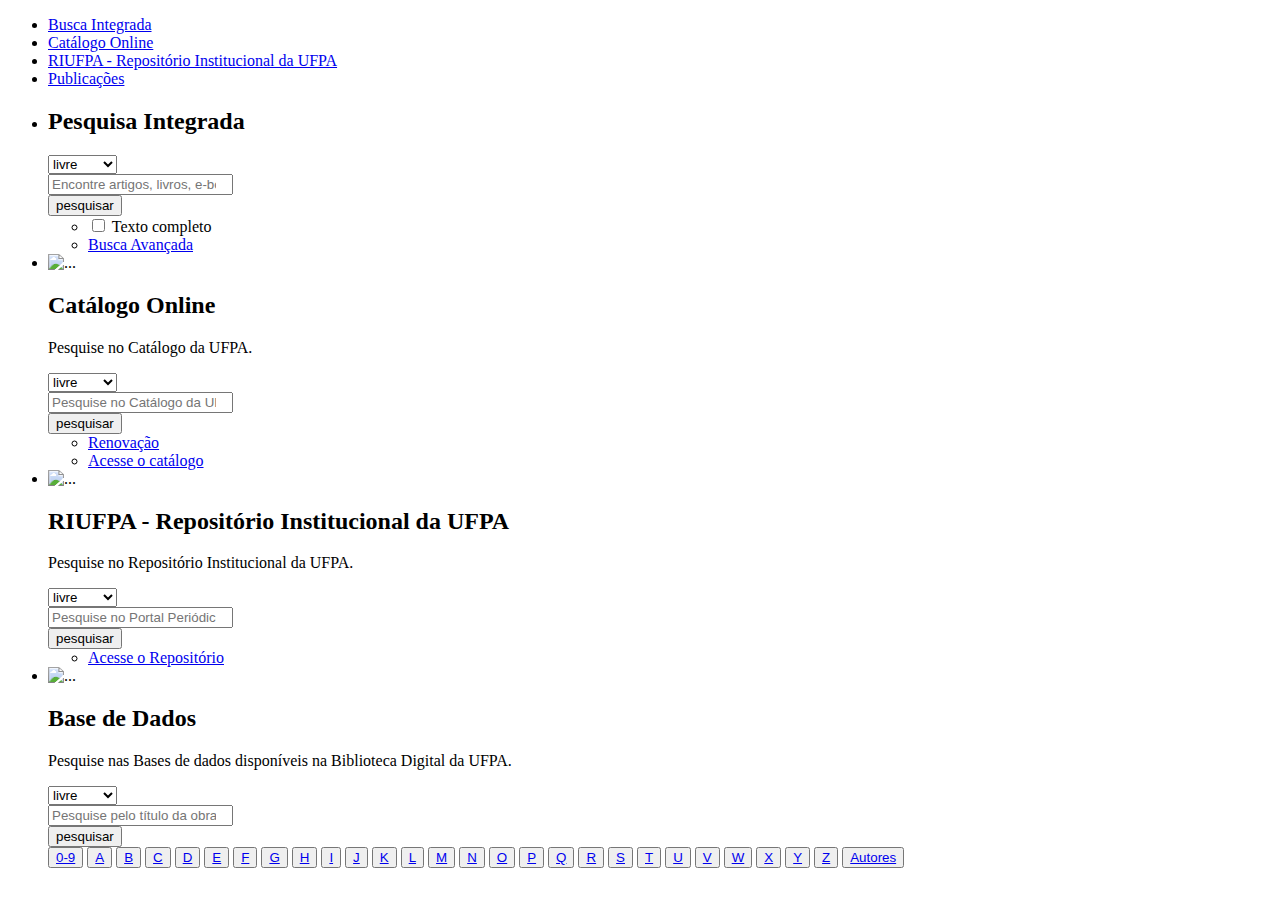
==== searchbox-ufpa.html @ 63719aa5 "Inicial commit" ====
<!DOCTYPE html>
<html lang="pt_BR">
  <head>
    <meta charset="UTF-8" />
    <meta name="viewport" content="width=device-width, initial-scale=1.0" />
    <meta http-equiv="X-UA-Compatible" content="ie=edge" />
    <title>UFPA | 2019-06-24</title>
    <style></style>
  </head>

  <body>
    <!--EBSCO CSS STARTS HERE-->
    <link
      rel="stylesheet"
      href="//widgets.ebscohost.com/prod/customerspecific/s6962168/css/bootstrap.min.css"
      type="text/css"
    />

    <link rel="stylesheet" href="/css/style-3.css" type="text/css" />

    <!--
===============================================================================================================
START: DESKTOP SEARCH BOX   
===============================================================================================================
-->

    <!--EBSCO CSS ENDS HERE-->

    <div>
      <div class="busca-integrada">
        <div class="busca-integrada-content">
          <ul class="nav nav-pills">
            <li class="pills-item">
              <a data-toggle="pill" href="#item1">
                <span>Busca Integrada</span>
              </a>
            </li>
            <li class="pills-item">
              <a data-toggle="pill" href="#item2">
                <span>Catálogo Online</span>
              </a>
            </li>
            <li class="pills-item">
              <a data-toggle="pill" href="#item3">
                <span>RIUFPA - Repositório Institucional da UFPA</span>
              </a>
            </li>
            <li class="pills-item">
              <a data-toggle="pill" href="#item4">
                <span>Publicações</span>
              </a>
            </li>
          </ul>

          <ul class="tab-content">
            <!--TAB 1 BUSCA INTEGRADA  STARTS HERE-->

            <li id="item1" class="tab-pane fade in active">
              <div class="form-group">
                <h2 class="form-control">
                  Pesquisa Integrada
                </h2>
              </div>

              <div class="form-group">
                <form
                  id="searchformedsidDesktop"
                  action="http://search.ebscohost.com/login.aspx"
                  method="get"
                  target="_blank"
                  onsubmit="ebscoPreProcess(this);"
                >
                  <div class="select">
                    <select
                      name="search_prefix"
                      class="botao-padrao"
                      data-redirect="1"
                      onchange="#"
                      size="1"
                    >
                      <option data-alias="livre" selected="selected" value=""
                        >livre</option
                      >
                      <option data-alias="assunto" value="SU ">assunto</option>
                      <option data-alias="titulo" value="TI ">título</option>
                      <option data-alias="autor" value="AU ">autor</option>
                    </select>
                  </div>

                  <input name="direct" value="true" type="hidden" />
                  <input name="authtype" value="ip,guest" type="hidden" />

                  <input name="scope" value="site" type="hidden" />
                  <input name="site" value="eds-live" type="hidden" />
                  <input name="custid" value="s6649483" type="hidden" />
                  <input name="groupid" value="main" type="hidden" />
                  <input name="profile" value="eds" type="hidden" />
                  <input name="cli0" value="FT" type="hidden" />
                  <input name="clv0" value="N" type="hidden" />
                  <input name="cli1" value="RV" type="hidden" />
                  <input name="clv1" value="N" type="hidden" />
                  <input name="cli2" value="FC" type="hidden" />
                  <input name="clv2" value="N" type="hidden" />
                  <input name="bquery" value="" type="hidden" />

                  <div class="form-group">
                    <input
                      id="searchboxedsidDesktop"
                      class="form-control"
                      title="Realizar a busca"
                      name="uquery"
                      type="search"
                      placeholder="Encontre artigos, livros, e-books, teses etc."
                      aria-labelledby="field-search"
                      aria-label="Realizar a busca"
                      autocomplete="off"
                      onkeyup="autocomp_eds(event)"
                    />
                  </div>
                  <div class="form-group">
                    <button
                      class="col-xs-12 col-sm-4 col-lg-2 botao-padrao-catalogo form-control"
                      type="submit"
                      aria-label="Realizar a busca"
                    >
                      pesquisar
                    </button>
                  </div>

                  <div id="edsSearchWrapperDesktop" class="content-1"></div>

                  <div class="rodape-content">
                    <ul class="checkboxes-options">
                      <li>
                        <input
                          id="box1_desktop_pesquisa_integrada"
                          type="checkbox"
                          value="texto-completo"
                          name="fulltext_checkbox"
                          onclick="limittoFullText(this.form)"
                        />
                        <label for="box1_desktop_pesquisa_integrada"
                          >Texto completo</label
                        >
                      </li>

                      <li>
                        <i class="fa fa-search-plus" aria-hidden="true"></i>
                        <a
                          class="info-botao-footer-journals"
                          title="Busca Avançada"
                          href="http://search.ebscohost.com/login.aspx?authtype=ip,guest&custid=s6649483&groupid=main&profile=eds&direct=true&setup=1"
                          target="_blank"
                          >Busca Avançada</a
                        >
                      </li>
                    </ul>
                  </div>
                </form>
              </div>
            </li>
            <!--TAB 1 BUSCA INTEGRADA ENDS HERE-->

            <!--TAB 2 CATÁLOGO ONLINE STARTS HERE-->
            <li id="item2" class="col-xs-12 tab-pane fade">
              <div class="col-sm-2 form-group">
                <picture>
                  <source srcset="" type="image/svg+xml" />
                  <img
                    src="//gss.ebscohost.com/kanthony/ufpa/img/Logotipo-Novo.png"
                    class="img-fluid img-thumbnail"
                    alt="..."
                  />
                </picture>
              </div>
              <div class="col-sm-8 form-group">
                <h2 class="col-sm-8 form-control titulo">
                  Catálogo Online
                </h2>
                <p class="col-sm-8 form-control desc">
                  Pesquise no Catálogo da UFPA.
                </p>
              </div>

              <div class="col-lg-12 form-group">
                <form
                  id="searchboxidcatalog"
                  class="container-fluid"
                  action="http://search.ebscohost.com/login.aspx"
                  method="get"
                  target="_blank"
                  onsubmit="ebscoPreProcess(this);"
                >
                  <div class="select">
                    <select
                      name="search_prefix"
                      class="botao-padrao"
                      data-redirect="1"
                      onchange="#"
                      size="1"
                    >
                      <option data-alias="livre" selected="selected" value=""
                        >livre</option
                      >
                      <option data-alias="assunto" value="SU ">assunto</option>
                      <option data-alias="titulo" value="TI ">título</option>
                      <option data-alias="autor" value="AU ">autor</option>
                    </select>

                    <input name="direct" value="true" type="hidden" />
                    <input name="authtype" value="ip,guest" type="hidden" />

                    <input name="scope" value="site" type="hidden" />
                    <input name="site" value="eds-live" type="hidden" />
                    <input name="custid" value="s6649483" type="hidden" />
                    <input name="groupid" value="main" type="hidden" />
                    <input name="profile" value="eds" type="hidden" />
                    <input name="cli0" value="FT" type="hidden" />
                    <input name="clv0" value="N" type="hidden" />
                    <input name="cli1" value="RV" type="hidden" />
                    <input name="clv1" value="N" type="hidden" />
                    <input name="cli2" value="FC" type="hidden" />
                    <input name="clv2" value="Y" type="hidden" />
                    <input name="bquery" value="" type="hidden" />
                  </div>
                  <div class="col-sm-8 form-group">
                    <input
                      id="searchboxcatalogid"
                      class="form-control buscador"
                      title="Realizar a busca"
                      name="uquery"
                      type="search"
                      placeholder="Pesquise no Catálogo da UFPA"
                      aria-labelledby="field-search"
                      aria-label="Realizar a busca"
                      autocomplete="off"
                      onkeyup="autocomp_catalog(event)"
                    />
                  </div>
                  <div class="botao-inicial col-sm-2 form-group">
                    <button
                      class="col-xs-12 col-sm-4 col-lg-2 botao-padrao-catalogo form-control"
                      type="submit"
                      aria-label="Realizar a busca"
                    >
                      pesquisar<span class="fa fa-search-right"></span>
                      <i class="fa fa-search" aria-hidden="true"></i>
                    </button>
                  </div>
                  <div id="catalogSearchWrapper" class="content-3"></div>

                  <div class="rodape-content">
                    <ul class="checkboxes-options">
                      <li>
                        <span
                          class="fa fa-calendar-check-o info-botao-footer"
                        ></span>
                        <a
                          class="info-botao-footer"
                          title="Ir para Renovação"
                          href="http://bibcentral.ufpa.br/pergamum/biblioteca_s/php/login_usu.php?flag=index.php"
                          target="_blank"
                        >
                          Renovação
                        </a>
                      </li>

                      <li>
                        <span class="fa fa-search-plus"></span>
                        <a
                          class="info-botao-footer-catalog"
                          title="Acesso o catálogo"
                          href="http://bibcentral.ufpa.br/pergamum/biblioteca/index.php"
                          target="_blank"
                          >Acesse o catálogo</a
                        >
                      </li>
                    </ul>
                  </div>
                </form>
              </div>
            </li>
            <!--TAB 2 CATÁLOGO ONLINE ENDS HERE-->

            <!--TAB 3 PORTAL DE PERIÓDICOS STARTS HERE-->
            <li id="item3" class="col-xs-12 tab-pane fade">
              <div class="col-sm-2 form-group">
                <picture>
                  <source srcset="" type="image/svg+xml" />
                  <img
                    src="//gss.ebscohost.com/kanthony/ufpa/img/Logotipo-Novo.png"
                    class="img-fluid img-thumbnail"
                    alt="..."
                  />
                </picture>
              </div>
              <div class="col-sm-8 form-group">
                <h2 class="col-sm-8 form-control titulo">
                  RIUFPA - Repositório Institucional da UFPA
                </h2>
                <p class="col-sm-8 form-control desc">
                  Pesquise no Repositório Institucional da UFPA.
                </p>
              </div>

              <div class="col-lg-12 form-group">
                <form
                  id="searchboxidrepository"
                  class="container-fluid"
                  action="http://search.ebscohost.com/login.aspx"
                  method="get"
                  target="_blank"
                  onsubmit="ebscoPreProcess(this);"
                >
                  <!--limittoCatalog(this,'pubsource-type');-->

                  <div class="select">
                    <select
                      name="search_prefix"
                      class="botao-padrao"
                      data-redirect="1"
                      onchange="#"
                      size="1"
                    >
                      <option data-alias="livre" selected="selected" value=""
                        >livre</option
                      >
                      <option data-alias="assunto" value="SU ">assunto</option>
                      <option data-alias="titulo" value="TI ">título</option>
                      <option data-alias="autor" value="AU ">autor</option>
                    </select>
                  </div>
                  <input name="direct" value="true" type="hidden" />
                  <input name="authtype" value="ip,guest" type="hidden" />

                  <input name="scope" value="site" type="hidden" />
                  <input name="site" value="eds-live" type="hidden" />
                  <input name="custid" value="s6649483" type="hidden" />
                  <input name="groupid" value="main" type="hidden" />
                  <input name="profile" value="eds" type="hidden" />
                  <input name="cli0" value="FT" type="hidden" />
                  <input name="clv0" value="N" type="hidden" />
                  <input name="cli1" value="RV" type="hidden" />
                  <input name="clv1" value="N" type="hidden" />
                  <input name="cli2" value="FC" type="hidden" />
                  <input name="clv2" value="N" type="hidden" />
                  <input name="cli3" value="FC1" type="hidden" />
                  <input name="clv3" value="Y" type="hidden" />
                  <input name="bquery" value="" type="hidden" />

                  <div class="col-sm-8 form-group">
                    <input
                      id="searchboxrepositoryid"
                      class="form-control buscador"
                      title="Realizar a busca"
                      name="uquery"
                      type="search"
                      placeholder="Pesquise no Portal Periódicos UFPA"
                      aria-labelledby="field-search"
                      aria-label="Realizar a busca"
                      autocomplete="off"
                      onkeyup="autocomp_repository(event)"
                    />
                  </div>
                  <div class="botao-inicial col-sm-2 form-group">
                    <button
                      class="col-xs-12 col-sm-4 col-lg-2 botao-padrao-catalogo form-control"
                      type="submit"
                      aria-label="Realizar a busca"
                    >
                      pesquisar<span class="fa fa-search-right"></span>
                      <i class="fa fa-search" aria-hidden="true"></i>
                    </button>
                  </div>
                  <div id="repositorySearchWrapper" class="content-4"></div>

                  <div class="rodape-content">
                    <ul class="checkboxes-options">
                      <li>
                        <i class="fa fa-search-plus" aria-hidden="true"></i>
                        <a
                          class="info-botao-footer-catalog"
                          title="Acesse o Repositório"
                          href="http://repositorio.ufpa.br/jspui/"
                          target="_blank"
                          >Acesse o Repositório</a
                        >
                      </li>
                    </ul>
                  </div>
                </form>
              </div>
            </li>
            <!--TAB 3 PORTAL DE PERIÓDICOS ENDS HERE-->

            <!--TAB 4 BASES DE DADOS STARTS HERE-->
            <li id="item4" class="col-xs-12 tab-pane fade">
              <div class="col-sm-2 form-group">
                <picture>
                  <source srcset="" type="image/svg+xml" />
                  <img
                    src="//gss.ebscohost.com/kanthony/ufpa/img/Logotipo-Novo.png"
                    class="img-fluid img-thumbnail"
                    alt="..."
                  />
                </picture>
              </div>
              <div class="col-sm-8 form-group">
                <h2 class="col-sm-8 form-control titulo">
                  Base de Dados
                </h2>
                <p class="col-sm-8 form-control desc">
                  Pesquise nas Bases de dados disponíveis na Biblioteca Digital
                  da UFPA.
                </p>
              </div>

              <div class="col-lg-12 form-group">
                <form
                  id="searchformholdingsid"
                  class="container-fluid"
                  action="http://search.ebscohost.com/login.aspx"
                  method="get"
                  target="_blank"
                  onsubmit="ebscoPreProcess(this);"
                >
                  <div class="select">
                    <select
                      id="select1_desktop_pesquisa_integrada"
                      name="search_prefix"
                      class="botao-padrao"
                      data-redirect="1"
                      onchange="#"
                      size="1"
                    >
                      <option data-alias="livre" selected="selected" value=""
                        >livre</option
                      >
                      <option data-alias="assunto" value="SU ">assunto</option>
                      <option data-alias="titulo" value="TI ">título</option>
                      <option data-alias="autor" value="AU ">autor</option>
                    </select>

                    <input name="direct" value="true" type="hidden" />
                    <input name="authtype" value="ip,guest" type="hidden" />

                    <input name="scope" value="site" type="hidden" />
                    <input name="site" value="eds-live" type="hidden" />
                    <input name="custid" value="s6649483" type="hidden" />
                    <input name="groupid" value="main" type="hidden" />
                    <input name="profile" value="eds" type="hidden" />
                    <input name="cli0" value="FT" type="hidden" />
                    <input name="clv0" value="N" type="hidden" />
                    <input name="cli1" value="RV" type="hidden" />
                    <input name="clv1" value="N" type="hidden" />
                    <input name="cli2" value="FC" type="hidden" />
                    <input name="clv2" value="N" type="hidden" />
                    <!-- Leads publication finder starts here-->
                    <input name="db" value="edspub" type="hidden" />
                    <input name="type" value="44" type="hidden" />
                    <!-- Leads publication finder starts here-->

                    <input name="bquery" value="" type="hidden" />
                  </div>
                  <div class="col-sm-8 form-group">
                    <input
                      id="searchboxholdingsid"
                      class="form-control buscador"
                      title="Realizar a busca"
                      name="uquery"
                      type="search"
                      placeholder="Pesquise pelo título da obra"
                      aria-labelledby="field-search"
                      aria-label="Realizar a busca"
                      autocomplete="off"
                      onkeyup="autocomp(event)"
                    />
                  </div>

                  <div class="botao-inicial col-sm-2 form-group">
                    <button
                      class="col-xs-12 col-sm-4 col-lg-2 botao-padrao-catalogo form-control"
                      type="submit"
                      aria-label="Realizar a busca"
                    >
                      pesquisar<span class="fa fa-search-right"></span>
                      <i class="fa fa-search" aria-hidden="true"></i>
                    </button>
                  </div>
                  <div id="holdingsSearchWrapper" class="content-2"></div>
                </form>
                <!--AtoZ STARTS HERE-->
                <div class="btn-group" role="group">
                  <button type="button" class="btn btn-default">
                    <a
                      class="color-atoz"
                      href="http://search.ebscohost.com/login.aspx?direct=true&site=eds-live&scope=site&type=44&db=edspub&custid=s6649483&groupid=main&profile=eds&mode=and&authtype=ip,guest&bquery=JN+0*+OR+JN+1*+OR+JN+2*+OR+JN+3*+OR+JN+4*+OR+JN+5*+OR+JN+6*+OR+JN+7*+OR+JN+8*+OR+JN+9**"
                      target="_blank"
                      >0-9</a
                    >
                  </button>

                  <button type="button" class="btn btn-default">
                    <a
                      class="color-atoz"
                      href="http://search.ebscohost.com/login.aspx?direct=true&site=eds-live&scope=site&type=44&db=edspub&custid=s6649483&groupid=main&profile=eds&mode=and&authtype=ip,guest&bquery=JN+A*"
                      target="_blank"
                      >A</a
                    >
                  </button>

                  <button type="button" class="btn btn-default">
                    <a
                      class="color-atoz"
                      href="http://search.ebscohost.com/login.aspx?direct=true&site=eds-live&scope=site&type=44&db=edspub&custid=s6649483&groupid=main&profile=eds&mode=and&authtype=ip,guest&bquery=JN+B*"
                      target="_blank"
                      >B</a
                    >
                  </button>
                  <button type="button" class="btn btn-default">
                    <a
                      class="color-atoz"
                      href="http://search.ebscohost.com/login.aspx?direct=true&site=eds-live&scope=site&type=44&db=edspub&custid=s6649483&groupid=main&profile=eds&mode=and&authtype=ip,guest&bquery=JN+C*"
                      target="_blank"
                      >C</a
                    >
                  </button>
                  <button type="button" class="btn btn-default">
                    <a
                      class="color-atoz"
                      href="http://search.ebscohost.com/login.aspx?direct=true&site=eds-live&scope=site&type=44&db=edspub&custid=s6649483&groupid=main&profile=eds&mode=and&authtype=ip,guest&bquery=JN+D*"
                      target="_blank"
                      >D</a
                    >
                  </button>
                  <button type="button" class="btn btn-default">
                    <a
                      class="color-atoz"
                      href="http://search.ebscohost.com/login.aspx?direct=true&site=eds-live&scope=site&type=44&db=edspub&custid=s6649483&groupid=main&profile=eds&mode=and&authtype=ip,guest&bquery=JN+E*"
                      target="_blank"
                      >E</a
                    >
                  </button>
                  <button type="button" class="btn btn-default">
                    <a
                      class="color-atoz"
                      href="http://search.ebscohost.com/login.aspx?direct=true&site=eds-live&scope=site&type=44&db=edspub&custid=s6649483&groupid=main&profile=eds&mode=and&authtype=ip,guest&bquery=JN+F*"
                      target="_blank"
                      >F</a
                    >
                  </button>
                  <button type="button" class="btn btn-default">
                    <a
                      class="color-atoz"
                      href="http://search.ebscohost.com/login.aspx?direct=true&site=eds-live&scope=site&type=44&db=edspub&custid=s6649483&groupid=main&profile=eds&mode=and&authtype=ip,guest&bquery=JN+G*"
                      target="_blank"
                      >G</a
                    >
                  </button>
                  <button type="button" class="btn btn-default">
                    <a
                      class="color-atoz"
                      href="http://search.ebscohost.com/login.aspx?direct=true&site=eds-live&scope=site&type=44&db=edspub&custid=s6649483&groupid=main&profile=eds&mode=and&authtype=ip,guest&bquery=JN+H*"
                      target="_blank"
                      >H</a
                    >
                  </button>
                  <button type="button" class="btn btn-default">
                    <a
                      class="color-atoz"
                      href="http://search.ebscohost.com/login.aspx?direct=true&site=eds-live&scope=site&type=44&db=edspub&custid=s6649483&groupid=main&profile=eds&mode=and&authtype=ip,guest&bquery=JN+I*"
                      target="_blank"
                      >I</a
                    >
                  </button>
                  <button type="button" class="btn btn-default">
                    <a
                      class="color-atoz"
                      href="http://search.ebscohost.com/login.aspx?direct=true&site=eds-live&scope=site&type=44&db=edspub&custid=s6649483&groupid=main&profile=eds&mode=and&authtype=ip,guest&bquery=JN+J*"
                      target="_blank"
                      >J</a
                    >
                  </button>
                  <button type="button" class="btn btn-default">
                    <a
                      class="color-atoz"
                      href="http://search.ebscohost.com/login.aspx?direct=true&site=eds-live&scope=site&type=44&db=edspub&custid=s6649483&groupid=main&profile=eds&mode=and&authtype=ip,guest&bquery=JN+K*"
                      target="_blank"
                      >K</a
                    >
                  </button>
                  <button type="button" class="btn btn-default">
                    <a
                      class="color-atoz"
                      href="http://search.ebscohost.com/login.aspx?direct=true&site=eds-live&scope=site&type=44&db=edspub&custid=s6649483&groupid=main&profile=eds&mode=and&authtype=ip,guest&bquery=JN+L*"
                      target="_blank"
                      >L</a
                    >
                  </button>
                  <button type="button" class="btn btn-default">
                    <a
                      class="color-atoz"
                      href="http://search.ebscohost.com/login.aspx?direct=true&site=eds-live&scope=site&type=44&db=edspub&custid=s6649483&groupid=main&profile=eds&mode=and&authtype=ip,guest&bquery=JN+M*"
                      target="_blank"
                      >M</a
                    >
                  </button>
                  <button type="button" class="btn btn-default">
                    <a
                      class="color-atoz"
                      href="http://search.ebscohost.com/login.aspx?direct=true&site=eds-live&scope=site&type=44&db=edspub&custid=s6649483&groupid=main&profile=eds&mode=and&authtype=ip,guest&bquery=JN+N*"
                      target="_blank"
                      >N</a
                    >
                  </button>
                  <button type="button" class="btn btn-default">
                    <a
                      class="color-atoz"
                      href="http://search.ebscohost.com/login.aspx?direct=true&site=eds-live&scope=site&type=44&db=edspub&custid=s6649483&groupid=main&profile=eds&mode=and&authtype=ip,guest&bquery=JN+O*"
                      target="_blank"
                      >O</a
                    >
                  </button>
                  <button type="button" class="btn btn-default">
                    <a
                      class="color-atoz"
                      href="http://search.ebscohost.com/login.aspx?direct=true&site=eds-live&scope=site&type=44&db=edspub&custid=s6649483&groupid=main&profile=eds&mode=and&authtype=ip,guest&bquery=JN+P*"
                      target="_blank"
                      >P</a
                    >
                  </button>
                  <button type="button" class="btn btn-default">
                    <a
                      class="color-atoz"
                      href="http://search.ebscohost.com/login.aspx?direct=true&site=eds-live&scope=site&type=44&db=edspub&custid=s6649483&groupid=main&profile=eds&mode=and&authtype=ip,guest&bquery=JN+Q*"
                      target="_blank"
                      >Q</a
                    >
                  </button>
                  <button type="button" class="btn btn-default">
                    <a
                      class="color-atoz"
                      href="http://search.ebscohost.com/login.aspx?direct=true&site=eds-live&scope=site&type=44&db=edspub&custid=s6649483&groupid=main&profile=eds&mode=and&authtype=ip,guest&bquery=JN+R*"
                      target="_blank"
                      >R</a
                    >
                  </button>
                  <button type="button" class="btn btn-default">
                    <a
                      class="color-atoz"
                      href="http://search.ebscohost.com/login.aspx?direct=true&site=eds-live&scope=site&type=44&db=edspub&custid=s6649483&groupid=main&profile=eds&mode=and&authtype=ip,guest&bquery=JN+S*"
                      target="_blank"
                      >S</a
                    >
                  </button>
                  <button type="button" class="btn btn-default">
                    <a
                      class="color-atoz"
                      href="http://search.ebscohost.com/login.aspx?direct=true&site=eds-live&scope=site&type=44&db=edspub&custid=s6649483&groupid=main&profile=eds&mode=and&authtype=ip,guest&bquery=JN+T*"
                      target="_blank"
                      >T</a
                    >
                  </button>
                  <button type="button" class="btn btn-default">
                    <a
                      class="color-atoz"
                      href="http://search.ebscohost.com/login.aspx?direct=true&site=eds-live&scope=site&type=44&db=edspub&custid=s6649483&groupid=main&profile=eds&mode=and&authtype=ip,guest&bquery=JN+U*"
                      target="_blank"
                      >U</a
                    >
                  </button>
                  <button type="button" class="btn btn-default">
                    <a
                      class="color-atoz"
                      href="http://search.ebscohost.com/login.aspx?direct=true&site=eds-live&scope=site&type=44&db=edspub&custid=s6649483&groupid=main&profile=eds&mode=and&authtype=ip,guest&bquery=JN+V*"
                      target="_blank"
                      >V</a
                    >
                  </button>
                  <button type="button" class="btn btn-default">
                    <a
                      class="color-atoz"
                      href="http://search.ebscohost.com/login.aspx?direct=true&site=eds-live&scope=site&type=44&db=edspub&custid=s6649483&groupid=main&profile=eds&mode=and&authtype=ip,guest&bquery=JN+W*"
                      target="_blank"
                      >W</a
                    >
                  </button>
                  <button type="button" class="btn btn-default">
                    <a
                      class="color-atoz"
                      href="http://search.ebscohost.com/login.aspx?direct=true&site=eds-live&scope=site&type=44&db=edspub&custid=s6649483&groupid=main&profile=eds&mode=and&authtype=ip,guest&bquery=JN+X*"
                      target="_blank"
                      >X</a
                    >
                  </button>
                  <button type="button" class="btn btn-default">
                    <a
                      class="color-atoz"
                      href="http://search.ebscohost.com/login.aspx?direct=true&site=eds-live&scope=site&type=44&db=edspub&custid=s6649483&groupid=main&profile=eds&mode=and&authtype=ip,guest&bquery=JN+Y*"
                      target="_blank"
                      >Y</a
                    >
                  </button>
                  <button type="button" class="btn btn-default">
                    <a
                      class="color-atoz"
                      href="http://search.ebscohost.com/login.aspx?direct=true&site=eds-live&scope=site&type=44&db=edspub&custid=s6649483&groupid=main&profile=eds&mode=and&authtype=ip,guest&bquery=JN+Z*"
                      target="_blank"
                      >Z</a
                    >
                  </button>
                  <button type="button" class="btn btn-default">
                    <a
                      class="color-atoz"
                      href="http://search.ebscohost.com/login.aspx?direct=true&site=eds-live&scope=site&type=44&db=edspub&custid=s6649483&groupid=main&profile=eds&mode=and&authtype=ip,guest&bquery=JN+*+NOT+JN+0*+NOT+JN+1*+NOT+JN+2*+NOT+JN+3*+NOT+JN+4*+NOT+JN+5*+NOT+JN+6*+NOT+JN+7*+NOT+JN+8*+NOT+JN+9*+NOT+JN+A*+NOT+JN+B*+NOT+JN+C*+NOT+JN+D*+NOT+JN+E*+NOT+JN+F*+NOT+JN+G*+NOT+JN+H*+NOT+JN+I*+NOT+JN+J*+NOT+JN+K*+NOT+JN+L*+NOT+JN+M*+NOT+JN+N*+NOT+JN+O*+NOT+JN+P*+NOT+JN+Q*+NOT+JN+R*+NOT+JN+S*+NOT+JN+T*+NOT+JN+U*+NOT+JN+V*+NOT+JN+W*+NOT+JN+X*+NOT+JN+Y*+NOT+JN+Z*"
                      target="_blank"
                      >Autores</a
                    >
                  </button>
                </div>
                <!--AtoZ ENDS HERE-->
              </div>
            </li>
            <!--TAB 4 BASES DE DADOS ENDS HERE-->
          </ul>
        </div>
      </div>
    </div>

    <!--
    ===============================================================================================================
    END: DESKTOP SEARCH BOX
    ===============================================================================================================
-->

    <!--EBSCO JS STARTS HERE-->
    <!--JQUERY IF YOU DON'T HAVE-->

    <script type="text/javascript" src="js/jquery-3.3.1.min.js"></script>
    <script type="text/javascript" src="js/FormProcessing.js"></script>
    <script type="text/javascript" src="js/ebscohostsearch.js"></script>
    <script type="text/javascript" src="js/catalog-functions.js"></script>
    <script type="text/javascript" src="js/app.js"></script>
    <script type="text/javascript" src="js/form-action.js"></script>
    <script type="text/javascript" src="js/autocomp_eds.js"></script>
    <script type="text/javascript" src="js/autocomp_catalog.js"></script>
    <script type="text/javascript" src="js/autocomp_repository.js"></script>
    <script type="text/javascript" src="js/autocomp_publications.js"></script>
    <script type="text/javascript" src="js/autocomp_eds_mobile.js"></script>
    <script type="text/javascript" src="js/autocomp_catalog_mobile.js"></script>
    <script
      type="text/javascript"
      src="js/autocomp_repository_mobile.js"
    ></script>
    <script
      type="text/javascript"
      src="js/autocomp_publications_mobile.js"
    ></script>
    <!--EBSCO JS ENDS HERE-->
    <!--NEW EDS SEARCHBOX ENDS HERE-->
  </body>
</html>
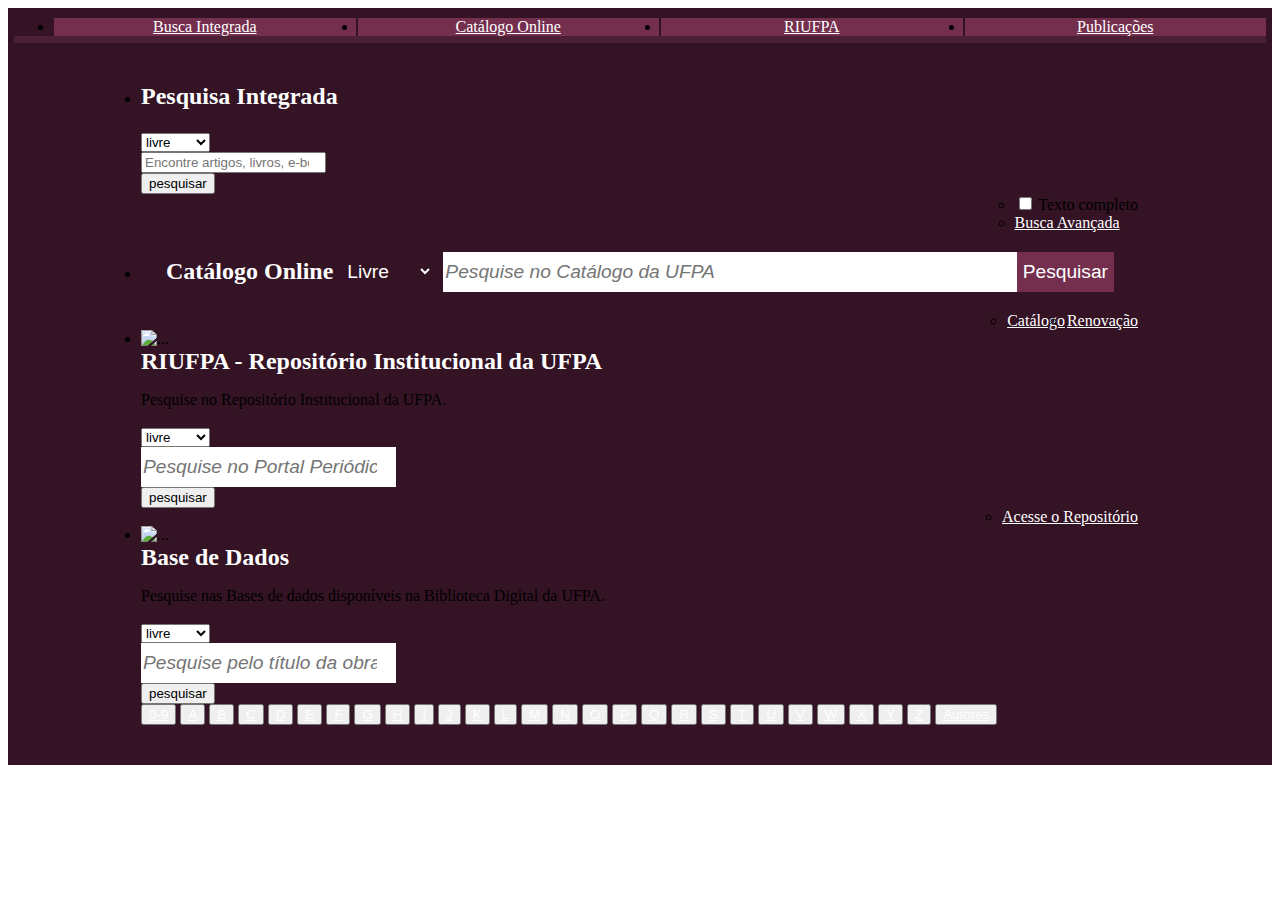
==== commit 1a1afbdb: "Estiliza o corpo da página 2" ====
--- a/searchbox-ufpa.html
+++ b/searchbox-ufpa.html
@@ -26,705 +26,678 @@
 
     <!--EBSCO CSS ENDS HERE-->
 
-    <div>
-      <div class="busca-integrada">
-        <div class="busca-integrada-content">
-          <ul class="nav nav-pills">
-            <li class="pills-item">
-              <a data-toggle="pill" href="#item1">
-                <span>Busca Integrada</span>
-              </a>
-            </li>
-            <li class="pills-item">
-              <a data-toggle="pill" href="#item2">
-                <span>Catálogo Online</span>
-              </a>
-            </li>
-            <li class="pills-item">
-              <a data-toggle="pill" href="#item3">
-                <span>RIUFPA - Repositório Institucional da UFPA</span>
-              </a>
-            </li>
-            <li class="pills-item">
-              <a data-toggle="pill" href="#item4">
-                <span>Publicações</span>
-              </a>
-            </li>
-          </ul>
-
-          <ul class="tab-content">
-            <!--TAB 1 BUSCA INTEGRADA  STARTS HERE-->
-
-            <li id="item1" class="tab-pane fade in active">
+    <div class="wrapper">
+      <div>
+        <ul class="nav">
+          <li class="pills-item">
+            <a data-toggle="pill" href="#item1">
+              <span>Busca Integrada</span>
+            </a>
+          </li>
+          <li class="pills-item">
+            <a data-toggle="pill" href="#item2">
+              <span>Catálogo Online</span>
+            </a>
+          </li>
+          <li class="pills-item" title="Repositório Institucional da UFPA">
+            <a data-toggle="pill" href="#item3">
+              <!-- <span>RIUFPA - Repositório Institucional da UFPA</span> -->
+              <span>RIUFPA</span>
+            </a>
+          </li>
+          <li class="pills-item">
+            <a data-toggle="pill" href="#item4">
+              <span>Publicações</span>
+            </a>
+          </li>
+        </ul>
+        <div class="nav-bar-down"></div>
+      </div>
+
+      <ul class="tab-content">
+        <!--TAB 1 BUSCA INTEGRADA  STARTS HERE-->
+
+        <li id="item1" class="tab-pane fade in active">
+          <div class="form-group">
+            <h2 class="form-control">
+              Pesquisa Integrada
+            </h2>
+          </div>
+
+          <div class="form-group">
+            <form
+              id="searchformedsidDesktop"
+              action="http://search.ebscohost.com/login.aspx"
+              method="get"
+              target="_blank"
+              onsubmit="ebscoPreProcess(this);"
+            >
+              <div class="select">
+                <select
+                  name="search_prefix"
+                  class="botao-padrao"
+                  data-redirect="1"
+                  onchange="#"
+                  size="1"
+                >
+                  <option data-alias="livre" selected="selected" value=""
+                    >livre</option
+                  >
+                  <option data-alias="assunto" value="SU ">assunto</option>
+                  <option data-alias="titulo" value="TI ">título</option>
+                  <option data-alias="autor" value="AU ">autor</option>
+                </select>
+              </div>
+
+              <input name="direct" value="true" type="hidden" />
+              <input name="authtype" value="ip,guest" type="hidden" />
+
+              <input name="scope" value="site" type="hidden" />
+              <input name="site" value="eds-live" type="hidden" />
+              <input name="custid" value="s6649483" type="hidden" />
+              <input name="groupid" value="main" type="hidden" />
+              <input name="profile" value="eds" type="hidden" />
+              <input name="cli0" value="FT" type="hidden" />
+              <input name="clv0" value="N" type="hidden" />
+              <input name="cli1" value="RV" type="hidden" />
+              <input name="clv1" value="N" type="hidden" />
+              <input name="cli2" value="FC" type="hidden" />
+              <input name="clv2" value="N" type="hidden" />
+              <input name="bquery" value="" type="hidden" />
+
               <div class="form-group">
-                <h2 class="form-control">
-                  Pesquisa Integrada
-                </h2>
-              </div>
-
+                <input
+                  id="searchboxedsidDesktop"
+                  class="form-control"
+                  title="Realizar a busca"
+                  name="uquery"
+                  type="search"
+                  placeholder="Encontre artigos, livros, e-books, teses etc."
+                  aria-labelledby="field-search"
+                  aria-label="Realizar a busca"
+                  autocomplete="off"
+                  onkeyup="autocomp_eds(event)"
+                />
+              </div>
               <div class="form-group">
-                <form
-                  id="searchformedsidDesktop"
-                  action="http://search.ebscohost.com/login.aspx"
-                  method="get"
-                  target="_blank"
-                  onsubmit="ebscoPreProcess(this);"
-                >
-                  <div class="select">
-                    <select
-                      name="search_prefix"
-                      class="botao-padrao"
-                      data-redirect="1"
-                      onchange="#"
-                      size="1"
+                <button
+                  class="col-xs-12 col-sm-4 col-lg-2 botao-padrao-catalogo form-control"
+                  type="submit"
+                  aria-label="Realizar a busca"
+                >
+                  pesquisar
+                </button>
+              </div>
+
+              <div id="edsSearchWrapperDesktop" class="content-1"></div>
+
+              <div class="rodape-content">
+                <ul class="checkboxes-options">
+                  <li>
+                    <input
+                      id="box1_desktop_pesquisa_integrada"
+                      type="checkbox"
+                      value="texto-completo"
+                      name="fulltext_checkbox"
+                      onclick="limittoFullText(this.form)"
+                    />
+                    <label for="box1_desktop_pesquisa_integrada"
+                      >Texto completo</label
                     >
-                      <option data-alias="livre" selected="selected" value=""
-                        >livre</option
-                      >
-                      <option data-alias="assunto" value="SU ">assunto</option>
-                      <option data-alias="titulo" value="TI ">título</option>
-                      <option data-alias="autor" value="AU ">autor</option>
-                    </select>
-                  </div>
-
-                  <input name="direct" value="true" type="hidden" />
-                  <input name="authtype" value="ip,guest" type="hidden" />
-
-                  <input name="scope" value="site" type="hidden" />
-                  <input name="site" value="eds-live" type="hidden" />
-                  <input name="custid" value="s6649483" type="hidden" />
-                  <input name="groupid" value="main" type="hidden" />
-                  <input name="profile" value="eds" type="hidden" />
-                  <input name="cli0" value="FT" type="hidden" />
-                  <input name="clv0" value="N" type="hidden" />
-                  <input name="cli1" value="RV" type="hidden" />
-                  <input name="clv1" value="N" type="hidden" />
-                  <input name="cli2" value="FC" type="hidden" />
-                  <input name="clv2" value="N" type="hidden" />
-                  <input name="bquery" value="" type="hidden" />
-
-                  <div class="form-group">
-                    <input
-                      id="searchboxedsidDesktop"
-                      class="form-control"
-                      title="Realizar a busca"
-                      name="uquery"
-                      type="search"
-                      placeholder="Encontre artigos, livros, e-books, teses etc."
-                      aria-labelledby="field-search"
-                      aria-label="Realizar a busca"
-                      autocomplete="off"
-                      onkeyup="autocomp_eds(event)"
-                    />
-                  </div>
-                  <div class="form-group">
-                    <button
-                      class="col-xs-12 col-sm-4 col-lg-2 botao-padrao-catalogo form-control"
-                      type="submit"
-                      aria-label="Realizar a busca"
+                  </li>
+
+                  <li>
+                    <i class="fa fa-search-plus" aria-hidden="true"></i>
+                    <a
+                      class="info-botao-footer-journals"
+                      title="Busca Avançada"
+                      href="http://search.ebscohost.com/login.aspx?authtype=ip,guest&custid=s6649483&groupid=main&profile=eds&direct=true&setup=1"
+                      target="_blank"
+                      >Busca Avançada</a
                     >
-                      pesquisar
-                    </button>
-                  </div>
-
-                  <div id="edsSearchWrapperDesktop" class="content-1"></div>
-
-                  <div class="rodape-content">
-                    <ul class="checkboxes-options">
-                      <li>
-                        <input
-                          id="box1_desktop_pesquisa_integrada"
-                          type="checkbox"
-                          value="texto-completo"
-                          name="fulltext_checkbox"
-                          onclick="limittoFullText(this.form)"
-                        />
-                        <label for="box1_desktop_pesquisa_integrada"
-                          >Texto completo</label
-                        >
-                      </li>
-
-                      <li>
-                        <i class="fa fa-search-plus" aria-hidden="true"></i>
-                        <a
-                          class="info-botao-footer-journals"
-                          title="Busca Avançada"
-                          href="http://search.ebscohost.com/login.aspx?authtype=ip,guest&custid=s6649483&groupid=main&profile=eds&direct=true&setup=1"
-                          target="_blank"
-                          >Busca Avançada</a
-                        >
-                      </li>
-                    </ul>
-                  </div>
-                </form>
-              </div>
-            </li>
-            <!--TAB 1 BUSCA INTEGRADA ENDS HERE-->
-
-            <!--TAB 2 CATÁLOGO ONLINE STARTS HERE-->
-            <li id="item2" class="col-xs-12 tab-pane fade">
-              <div class="col-sm-2 form-group">
-                <picture>
-                  <source srcset="" type="image/svg+xml" />
-                  <img
-                    src="//gss.ebscohost.com/kanthony/ufpa/img/Logotipo-Novo.png"
-                    class="img-fluid img-thumbnail"
-                    alt="..."
-                  />
-                </picture>
-              </div>
+                  </li>
+                </ul>
+              </div>
+            </form>
+          </div>
+        </li>
+        <!--TAB 1 BUSCA INTEGRADA ENDS HERE-->
+
+        <!--TAB 2 CATÁLOGO ONLINE STARTS HERE-->
+        <li id="item2" class="fade">
+          <form
+            id="searchboxidcatalog"
+            class="tab-wrapper"
+            action="http://search.ebscohost.com/login.aspx"
+            method="get"
+            target="_blank"
+            onsubmit="ebscoPreProcess(this);"
+          >
+            <div class="body-content">
+              <h2 class="titulo">
+                Catálogo Online
+              </h2>
+
+              <select
+                name="search_prefix"
+                class="select"
+                data-redirect="1"
+                onchange="#"
+                size="1"
+              >
+                <option data-alias="livre" selected="selected" value=""
+                  >Livre</option
+                >
+                <option data-alias="assunto" value="SU ">Assunto</option>
+                <option data-alias="titulo" value="TI ">Título</option>
+                <option data-alias="autor" value="AU ">Autor</option>
+              </select>
+
+              <input name="direct" value="true" type="hidden" />
+              <input name="authtype" value="ip,guest" type="hidden" />
+
+              <input name="scope" value="site" type="hidden" />
+              <input name="site" value="eds-live" type="hidden" />
+              <input name="custid" value="s6649483" type="hidden" />
+              <input name="groupid" value="main" type="hidden" />
+              <input name="profile" value="eds" type="hidden" />
+              <input name="cli0" value="FT" type="hidden" />
+              <input name="clv0" value="N" type="hidden" />
+              <input name="cli1" value="RV" type="hidden" />
+              <input name="clv1" value="N" type="hidden" />
+              <input name="cli2" value="FC" type="hidden" />
+              <input name="clv2" value="Y" type="hidden" />
+              <input name="bquery" value="" type="hidden" />
+
+              <input
+                id="searchboxcatalogid"
+                class="buscador"
+                title="Realizar a busca"
+                name="uquery"
+                type="search"
+                placeholder="Pesquise no Catálogo da UFPA"
+                aria-labelledby="field-search"
+                aria-label="Realizar a busca"
+                autocomplete="off"
+                onkeyup="autocomp_catalog(event)"
+              />
+
+              <button
+                class="botao-buscar"
+                type="submit"
+                aria-label="Realizar a busca"
+              >
+                Pesquisar
+              </button>
+            </div>
+
+            <ul class="rodape-content">
+              <li>
+                <a
+                  class="info-botao-footer"
+                  title="Ir para Renovação"
+                  href="http://bibcentral.ufpa.br/pergamum/biblioteca_s/php/login_usu.php?flag=index.php"
+                  target="_blank"
+                >
+                  Renovação
+                </a>
+              </li>
+
+              <li>
+                <a
+                  class="info-botao-footer-catalog"
+                  title="Acesso o catálogo"
+                  href="http://bibcentral.ufpa.br/pergamum/biblioteca/index.php"
+                  target="_blank"
+                  >Catálogo</a
+                >
+              </li>
+            </ul>
+          </form>
+        </li>
+        <!--TAB 2 CATÁLOGO ONLINE ENDS HERE-->
+
+        <!--TAB 3 PORTAL DE PERIÓDICOS STARTS HERE-->
+        <li id="item3" class="col-xs-12 tab-pane fade">
+          <div class="col-sm-2 form-group">
+            <picture>
+              <source srcset="" type="image/svg+xml" />
+              <img
+                src="//gss.ebscohost.com/kanthony/ufpa/img/Logotipo-Novo.png"
+                class="img-fluid img-thumbnail"
+                alt="..."
+              />
+            </picture>
+          </div>
+          <div class="col-sm-8 form-group">
+            <h2 class="col-sm-8 form-control titulo">
+              RIUFPA - Repositório Institucional da UFPA
+            </h2>
+            <p class="col-sm-8 form-control desc">
+              Pesquise no Repositório Institucional da UFPA.
+            </p>
+          </div>
+
+          <div class="col-lg-12 form-group">
+            <form
+              id="searchboxidrepository"
+              class="container-fluid"
+              action="http://search.ebscohost.com/login.aspx"
+              method="get"
+              target="_blank"
+              onsubmit="ebscoPreProcess(this);"
+            >
+              <!--limittoCatalog(this,'pubsource-type');-->
+
+              <div class="select">
+                <select
+                  name="search_prefix"
+                  class="botao-padrao"
+                  data-redirect="1"
+                  onchange="#"
+                  size="1"
+                >
+                  <option data-alias="livre" selected="selected" value=""
+                    >livre</option
+                  >
+                  <option data-alias="assunto" value="SU ">assunto</option>
+                  <option data-alias="titulo" value="TI ">título</option>
+                  <option data-alias="autor" value="AU ">autor</option>
+                </select>
+              </div>
+              <input name="direct" value="true" type="hidden" />
+              <input name="authtype" value="ip,guest" type="hidden" />
+
+              <input name="scope" value="site" type="hidden" />
+              <input name="site" value="eds-live" type="hidden" />
+              <input name="custid" value="s6649483" type="hidden" />
+              <input name="groupid" value="main" type="hidden" />
+              <input name="profile" value="eds" type="hidden" />
+              <input name="cli0" value="FT" type="hidden" />
+              <input name="clv0" value="N" type="hidden" />
+              <input name="cli1" value="RV" type="hidden" />
+              <input name="clv1" value="N" type="hidden" />
+              <input name="cli2" value="FC" type="hidden" />
+              <input name="clv2" value="N" type="hidden" />
+              <input name="cli3" value="FC1" type="hidden" />
+              <input name="clv3" value="Y" type="hidden" />
+              <input name="bquery" value="" type="hidden" />
+
               <div class="col-sm-8 form-group">
-                <h2 class="col-sm-8 form-control titulo">
-                  Catálogo Online
-                </h2>
-                <p class="col-sm-8 form-control desc">
-                  Pesquise no Catálogo da UFPA.
-                </p>
-              </div>
-
-              <div class="col-lg-12 form-group">
-                <form
-                  id="searchboxidcatalog"
-                  class="container-fluid"
-                  action="http://search.ebscohost.com/login.aspx"
-                  method="get"
-                  target="_blank"
-                  onsubmit="ebscoPreProcess(this);"
-                >
-                  <div class="select">
-                    <select
-                      name="search_prefix"
-                      class="botao-padrao"
-                      data-redirect="1"
-                      onchange="#"
-                      size="1"
+                <input
+                  id="searchboxrepositoryid"
+                  class="form-control buscador"
+                  title="Realizar a busca"
+                  name="uquery"
+                  type="search"
+                  placeholder="Pesquise no Portal Periódicos UFPA"
+                  aria-labelledby="field-search"
+                  aria-label="Realizar a busca"
+                  autocomplete="off"
+                  onkeyup="autocomp_repository(event)"
+                />
+              </div>
+              <div class="botao-inicial col-sm-2 form-group">
+                <button
+                  class="col-xs-12 col-sm-4 col-lg-2 botao-padrao-catalogo form-control"
+                  type="submit"
+                  aria-label="Realizar a busca"
+                >
+                  pesquisar<span class="fa fa-search-right"></span>
+                  <i class="fa fa-search" aria-hidden="true"></i>
+                </button>
+              </div>
+              <div id="repositorySearchWrapper" class="content-4"></div>
+
+              <div class="rodape-content">
+                <ul class="checkboxes-options">
+                  <li>
+                    <i class="fa fa-search-plus" aria-hidden="true"></i>
+                    <a
+                      class="info-botao-footer-catalog"
+                      title="Acesse o Repositório"
+                      href="http://repositorio.ufpa.br/jspui/"
+                      target="_blank"
+                      >Acesse o Repositório</a
                     >
-                      <option data-alias="livre" selected="selected" value=""
-                        >livre</option
-                      >
-                      <option data-alias="assunto" value="SU ">assunto</option>
-                      <option data-alias="titulo" value="TI ">título</option>
-                      <option data-alias="autor" value="AU ">autor</option>
-                    </select>
-
-                    <input name="direct" value="true" type="hidden" />
-                    <input name="authtype" value="ip,guest" type="hidden" />
-
-                    <input name="scope" value="site" type="hidden" />
-                    <input name="site" value="eds-live" type="hidden" />
-                    <input name="custid" value="s6649483" type="hidden" />
-                    <input name="groupid" value="main" type="hidden" />
-                    <input name="profile" value="eds" type="hidden" />
-                    <input name="cli0" value="FT" type="hidden" />
-                    <input name="clv0" value="N" type="hidden" />
-                    <input name="cli1" value="RV" type="hidden" />
-                    <input name="clv1" value="N" type="hidden" />
-                    <input name="cli2" value="FC" type="hidden" />
-                    <input name="clv2" value="Y" type="hidden" />
-                    <input name="bquery" value="" type="hidden" />
-                  </div>
-                  <div class="col-sm-8 form-group">
-                    <input
-                      id="searchboxcatalogid"
-                      class="form-control buscador"
-                      title="Realizar a busca"
-                      name="uquery"
-                      type="search"
-                      placeholder="Pesquise no Catálogo da UFPA"
-                      aria-labelledby="field-search"
-                      aria-label="Realizar a busca"
-                      autocomplete="off"
-                      onkeyup="autocomp_catalog(event)"
-                    />
-                  </div>
-                  <div class="botao-inicial col-sm-2 form-group">
-                    <button
-                      class="col-xs-12 col-sm-4 col-lg-2 botao-padrao-catalogo form-control"
-                      type="submit"
-                      aria-label="Realizar a busca"
-                    >
-                      pesquisar<span class="fa fa-search-right"></span>
-                      <i class="fa fa-search" aria-hidden="true"></i>
-                    </button>
-                  </div>
-                  <div id="catalogSearchWrapper" class="content-3"></div>
-
-                  <div class="rodape-content">
-                    <ul class="checkboxes-options">
-                      <li>
-                        <span
-                          class="fa fa-calendar-check-o info-botao-footer"
-                        ></span>
-                        <a
-                          class="info-botao-footer"
-                          title="Ir para Renovação"
-                          href="http://bibcentral.ufpa.br/pergamum/biblioteca_s/php/login_usu.php?flag=index.php"
-                          target="_blank"
-                        >
-                          Renovação
-                        </a>
-                      </li>
-
-                      <li>
-                        <span class="fa fa-search-plus"></span>
-                        <a
-                          class="info-botao-footer-catalog"
-                          title="Acesso o catálogo"
-                          href="http://bibcentral.ufpa.br/pergamum/biblioteca/index.php"
-                          target="_blank"
-                          >Acesse o catálogo</a
-                        >
-                      </li>
-                    </ul>
-                  </div>
-                </form>
-              </div>
-            </li>
-            <!--TAB 2 CATÁLOGO ONLINE ENDS HERE-->
-
-            <!--TAB 3 PORTAL DE PERIÓDICOS STARTS HERE-->
-            <li id="item3" class="col-xs-12 tab-pane fade">
-              <div class="col-sm-2 form-group">
-                <picture>
-                  <source srcset="" type="image/svg+xml" />
-                  <img
-                    src="//gss.ebscohost.com/kanthony/ufpa/img/Logotipo-Novo.png"
-                    class="img-fluid img-thumbnail"
-                    alt="..."
-                  />
-                </picture>
+                  </li>
+                </ul>
+              </div>
+            </form>
+          </div>
+        </li>
+        <!--TAB 3 PORTAL DE PERIÓDICOS ENDS HERE-->
+
+        <!--TAB 4 BASES DE DADOS STARTS HERE-->
+        <li id="item4" class="col-xs-12 tab-pane fade">
+          <div class="col-sm-2 form-group">
+            <picture>
+              <source srcset="" type="image/svg+xml" />
+              <img
+                src="//gss.ebscohost.com/kanthony/ufpa/img/Logotipo-Novo.png"
+                class="img-fluid img-thumbnail"
+                alt="..."
+              />
+            </picture>
+          </div>
+          <div class="col-sm-8 form-group">
+            <h2 class="col-sm-8 form-control titulo">
+              Base de Dados
+            </h2>
+            <p class="col-sm-8 form-control desc">
+              Pesquise nas Bases de dados disponíveis na Biblioteca Digital da
+              UFPA.
+            </p>
+          </div>
+
+          <div class="col-lg-12 form-group">
+            <form
+              id="searchformholdingsid"
+              class="container-fluid"
+              action="http://search.ebscohost.com/login.aspx"
+              method="get"
+              target="_blank"
+              onsubmit="ebscoPreProcess(this);"
+            >
+              <div class="select">
+                <select
+                  id="select1_desktop_pesquisa_integrada"
+                  name="search_prefix"
+                  class="botao-padrao"
+                  data-redirect="1"
+                  onchange="#"
+                  size="1"
+                >
+                  <option data-alias="livre" selected="selected" value=""
+                    >livre</option
+                  >
+                  <option data-alias="assunto" value="SU ">assunto</option>
+                  <option data-alias="titulo" value="TI ">título</option>
+                  <option data-alias="autor" value="AU ">autor</option>
+                </select>
+
+                <input name="direct" value="true" type="hidden" />
+                <input name="authtype" value="ip,guest" type="hidden" />
+
+                <input name="scope" value="site" type="hidden" />
+                <input name="site" value="eds-live" type="hidden" />
+                <input name="custid" value="s6649483" type="hidden" />
+                <input name="groupid" value="main" type="hidden" />
+                <input name="profile" value="eds" type="hidden" />
+                <input name="cli0" value="FT" type="hidden" />
+                <input name="clv0" value="N" type="hidden" />
+                <input name="cli1" value="RV" type="hidden" />
+                <input name="clv1" value="N" type="hidden" />
+                <input name="cli2" value="FC" type="hidden" />
+                <input name="clv2" value="N" type="hidden" />
+                <!-- Leads publication finder starts here-->
+                <input name="db" value="edspub" type="hidden" />
+                <input name="type" value="44" type="hidden" />
+                <!-- Leads publication finder starts here-->
+
+                <input name="bquery" value="" type="hidden" />
               </div>
               <div class="col-sm-8 form-group">
-                <h2 class="col-sm-8 form-control titulo">
-                  RIUFPA - Repositório Institucional da UFPA
-                </h2>
-                <p class="col-sm-8 form-control desc">
-                  Pesquise no Repositório Institucional da UFPA.
-                </p>
-              </div>
-
-              <div class="col-lg-12 form-group">
-                <form
-                  id="searchboxidrepository"
-                  class="container-fluid"
-                  action="http://search.ebscohost.com/login.aspx"
-                  method="get"
-                  target="_blank"
-                  onsubmit="ebscoPreProcess(this);"
-                >
-                  <!--limittoCatalog(this,'pubsource-type');-->
-
-                  <div class="select">
-                    <select
-                      name="search_prefix"
-                      class="botao-padrao"
-                      data-redirect="1"
-                      onchange="#"
-                      size="1"
-                    >
-                      <option data-alias="livre" selected="selected" value=""
-                        >livre</option
-                      >
-                      <option data-alias="assunto" value="SU ">assunto</option>
-                      <option data-alias="titulo" value="TI ">título</option>
-                      <option data-alias="autor" value="AU ">autor</option>
-                    </select>
-                  </div>
-                  <input name="direct" value="true" type="hidden" />
-                  <input name="authtype" value="ip,guest" type="hidden" />
-
-                  <input name="scope" value="site" type="hidden" />
-                  <input name="site" value="eds-live" type="hidden" />
-                  <input name="custid" value="s6649483" type="hidden" />
-                  <input name="groupid" value="main" type="hidden" />
-                  <input name="profile" value="eds" type="hidden" />
-                  <input name="cli0" value="FT" type="hidden" />
-                  <input name="clv0" value="N" type="hidden" />
-                  <input name="cli1" value="RV" type="hidden" />
-                  <input name="clv1" value="N" type="hidden" />
-                  <input name="cli2" value="FC" type="hidden" />
-                  <input name="clv2" value="N" type="hidden" />
-                  <input name="cli3" value="FC1" type="hidden" />
-                  <input name="clv3" value="Y" type="hidden" />
-                  <input name="bquery" value="" type="hidden" />
-
-                  <div class="col-sm-8 form-group">
-                    <input
-                      id="searchboxrepositoryid"
-                      class="form-control buscador"
-                      title="Realizar a busca"
-                      name="uquery"
-                      type="search"
-                      placeholder="Pesquise no Portal Periódicos UFPA"
-                      aria-labelledby="field-search"
-                      aria-label="Realizar a busca"
-                      autocomplete="off"
-                      onkeyup="autocomp_repository(event)"
-                    />
-                  </div>
-                  <div class="botao-inicial col-sm-2 form-group">
-                    <button
-                      class="col-xs-12 col-sm-4 col-lg-2 botao-padrao-catalogo form-control"
-                      type="submit"
-                      aria-label="Realizar a busca"
-                    >
-                      pesquisar<span class="fa fa-search-right"></span>
-                      <i class="fa fa-search" aria-hidden="true"></i>
-                    </button>
-                  </div>
-                  <div id="repositorySearchWrapper" class="content-4"></div>
-
-                  <div class="rodape-content">
-                    <ul class="checkboxes-options">
-                      <li>
-                        <i class="fa fa-search-plus" aria-hidden="true"></i>
-                        <a
-                          class="info-botao-footer-catalog"
-                          title="Acesse o Repositório"
-                          href="http://repositorio.ufpa.br/jspui/"
-                          target="_blank"
-                          >Acesse o Repositório</a
-                        >
-                      </li>
-                    </ul>
-                  </div>
-                </form>
-              </div>
-            </li>
-            <!--TAB 3 PORTAL DE PERIÓDICOS ENDS HERE-->
-
-            <!--TAB 4 BASES DE DADOS STARTS HERE-->
-            <li id="item4" class="col-xs-12 tab-pane fade">
-              <div class="col-sm-2 form-group">
-                <picture>
-                  <source srcset="" type="image/svg+xml" />
-                  <img
-                    src="//gss.ebscohost.com/kanthony/ufpa/img/Logotipo-Novo.png"
-                    class="img-fluid img-thumbnail"
-                    alt="..."
-                  />
-                </picture>
-              </div>
-              <div class="col-sm-8 form-group">
-                <h2 class="col-sm-8 form-control titulo">
-                  Base de Dados
-                </h2>
-                <p class="col-sm-8 form-control desc">
-                  Pesquise nas Bases de dados disponíveis na Biblioteca Digital
-                  da UFPA.
-                </p>
-              </div>
-
-              <div class="col-lg-12 form-group">
-                <form
-                  id="searchformholdingsid"
-                  class="container-fluid"
-                  action="http://search.ebscohost.com/login.aspx"
-                  method="get"
-                  target="_blank"
-                  onsubmit="ebscoPreProcess(this);"
-                >
-                  <div class="select">
-                    <select
-                      id="select1_desktop_pesquisa_integrada"
-                      name="search_prefix"
-                      class="botao-padrao"
-                      data-redirect="1"
-                      onchange="#"
-                      size="1"
-                    >
-                      <option data-alias="livre" selected="selected" value=""
-                        >livre</option
-                      >
-                      <option data-alias="assunto" value="SU ">assunto</option>
-                      <option data-alias="titulo" value="TI ">título</option>
-                      <option data-alias="autor" value="AU ">autor</option>
-                    </select>
-
-                    <input name="direct" value="true" type="hidden" />
-                    <input name="authtype" value="ip,guest" type="hidden" />
-
-                    <input name="scope" value="site" type="hidden" />
-                    <input name="site" value="eds-live" type="hidden" />
-                    <input name="custid" value="s6649483" type="hidden" />
-                    <input name="groupid" value="main" type="hidden" />
-                    <input name="profile" value="eds" type="hidden" />
-                    <input name="cli0" value="FT" type="hidden" />
-                    <input name="clv0" value="N" type="hidden" />
-                    <input name="cli1" value="RV" type="hidden" />
-                    <input name="clv1" value="N" type="hidden" />
-                    <input name="cli2" value="FC" type="hidden" />
-                    <input name="clv2" value="N" type="hidden" />
-                    <!-- Leads publication finder starts here-->
-                    <input name="db" value="edspub" type="hidden" />
-                    <input name="type" value="44" type="hidden" />
-                    <!-- Leads publication finder starts here-->
-
-                    <input name="bquery" value="" type="hidden" />
-                  </div>
-                  <div class="col-sm-8 form-group">
-                    <input
-                      id="searchboxholdingsid"
-                      class="form-control buscador"
-                      title="Realizar a busca"
-                      name="uquery"
-                      type="search"
-                      placeholder="Pesquise pelo título da obra"
-                      aria-labelledby="field-search"
-                      aria-label="Realizar a busca"
-                      autocomplete="off"
-                      onkeyup="autocomp(event)"
-                    />
-                  </div>
-
-                  <div class="botao-inicial col-sm-2 form-group">
-                    <button
-                      class="col-xs-12 col-sm-4 col-lg-2 botao-padrao-catalogo form-control"
-                      type="submit"
-                      aria-label="Realizar a busca"
-                    >
-                      pesquisar<span class="fa fa-search-right"></span>
-                      <i class="fa fa-search" aria-hidden="true"></i>
-                    </button>
-                  </div>
-                  <div id="holdingsSearchWrapper" class="content-2"></div>
-                </form>
-                <!--AtoZ STARTS HERE-->
-                <div class="btn-group" role="group">
-                  <button type="button" class="btn btn-default">
-                    <a
-                      class="color-atoz"
-                      href="http://search.ebscohost.com/login.aspx?direct=true&site=eds-live&scope=site&type=44&db=edspub&custid=s6649483&groupid=main&profile=eds&mode=and&authtype=ip,guest&bquery=JN+0*+OR+JN+1*+OR+JN+2*+OR+JN+3*+OR+JN+4*+OR+JN+5*+OR+JN+6*+OR+JN+7*+OR+JN+8*+OR+JN+9**"
-                      target="_blank"
-                      >0-9</a
-                    >
-                  </button>
-
-                  <button type="button" class="btn btn-default">
-                    <a
-                      class="color-atoz"
-                      href="http://search.ebscohost.com/login.aspx?direct=true&site=eds-live&scope=site&type=44&db=edspub&custid=s6649483&groupid=main&profile=eds&mode=and&authtype=ip,guest&bquery=JN+A*"
-                      target="_blank"
-                      >A</a
-                    >
-                  </button>
-
-                  <button type="button" class="btn btn-default">
-                    <a
-                      class="color-atoz"
-                      href="http://search.ebscohost.com/login.aspx?direct=true&site=eds-live&scope=site&type=44&db=edspub&custid=s6649483&groupid=main&profile=eds&mode=and&authtype=ip,guest&bquery=JN+B*"
-                      target="_blank"
-                      >B</a
-                    >
-                  </button>
-                  <button type="button" class="btn btn-default">
-                    <a
-                      class="color-atoz"
-                      href="http://search.ebscohost.com/login.aspx?direct=true&site=eds-live&scope=site&type=44&db=edspub&custid=s6649483&groupid=main&profile=eds&mode=and&authtype=ip,guest&bquery=JN+C*"
-                      target="_blank"
-                      >C</a
-                    >
-                  </button>
-                  <button type="button" class="btn btn-default">
-                    <a
-                      class="color-atoz"
-                      href="http://search.ebscohost.com/login.aspx?direct=true&site=eds-live&scope=site&type=44&db=edspub&custid=s6649483&groupid=main&profile=eds&mode=and&authtype=ip,guest&bquery=JN+D*"
-                      target="_blank"
-                      >D</a
-                    >
-                  </button>
-                  <button type="button" class="btn btn-default">
-                    <a
-                      class="color-atoz"
-                      href="http://search.ebscohost.com/login.aspx?direct=true&site=eds-live&scope=site&type=44&db=edspub&custid=s6649483&groupid=main&profile=eds&mode=and&authtype=ip,guest&bquery=JN+E*"
-                      target="_blank"
-                      >E</a
-                    >
-                  </button>
-                  <button type="button" class="btn btn-default">
-                    <a
-                      class="color-atoz"
-                      href="http://search.ebscohost.com/login.aspx?direct=true&site=eds-live&scope=site&type=44&db=edspub&custid=s6649483&groupid=main&profile=eds&mode=and&authtype=ip,guest&bquery=JN+F*"
-                      target="_blank"
-                      >F</a
-                    >
-                  </button>
-                  <button type="button" class="btn btn-default">
-                    <a
-                      class="color-atoz"
-                      href="http://search.ebscohost.com/login.aspx?direct=true&site=eds-live&scope=site&type=44&db=edspub&custid=s6649483&groupid=main&profile=eds&mode=and&authtype=ip,guest&bquery=JN+G*"
-                      target="_blank"
-                      >G</a
-                    >
-                  </button>
-                  <button type="button" class="btn btn-default">
-                    <a
-                      class="color-atoz"
-                      href="http://search.ebscohost.com/login.aspx?direct=true&site=eds-live&scope=site&type=44&db=edspub&custid=s6649483&groupid=main&profile=eds&mode=and&authtype=ip,guest&bquery=JN+H*"
-                      target="_blank"
-                      >H</a
-                    >
-                  </button>
-                  <button type="button" class="btn btn-default">
-                    <a
-                      class="color-atoz"
-                      href="http://search.ebscohost.com/login.aspx?direct=true&site=eds-live&scope=site&type=44&db=edspub&custid=s6649483&groupid=main&profile=eds&mode=and&authtype=ip,guest&bquery=JN+I*"
-                      target="_blank"
-                      >I</a
-                    >
-                  </button>
-                  <button type="button" class="btn btn-default">
-                    <a
-                      class="color-atoz"
-                      href="http://search.ebscohost.com/login.aspx?direct=true&site=eds-live&scope=site&type=44&db=edspub&custid=s6649483&groupid=main&profile=eds&mode=and&authtype=ip,guest&bquery=JN+J*"
-                      target="_blank"
-                      >J</a
-                    >
-                  </button>
-                  <button type="button" class="btn btn-default">
-                    <a
-                      class="color-atoz"
-                      href="http://search.ebscohost.com/login.aspx?direct=true&site=eds-live&scope=site&type=44&db=edspub&custid=s6649483&groupid=main&profile=eds&mode=and&authtype=ip,guest&bquery=JN+K*"
-                      target="_blank"
-                      >K</a
-                    >
-                  </button>
-                  <button type="button" class="btn btn-default">
-                    <a
-                      class="color-atoz"
-                      href="http://search.ebscohost.com/login.aspx?direct=true&site=eds-live&scope=site&type=44&db=edspub&custid=s6649483&groupid=main&profile=eds&mode=and&authtype=ip,guest&bquery=JN+L*"
-                      target="_blank"
-                      >L</a
-                    >
-                  </button>
-                  <button type="button" class="btn btn-default">
-                    <a
-                      class="color-atoz"
-                      href="http://search.ebscohost.com/login.aspx?direct=true&site=eds-live&scope=site&type=44&db=edspub&custid=s6649483&groupid=main&profile=eds&mode=and&authtype=ip,guest&bquery=JN+M*"
-                      target="_blank"
-                      >M</a
-                    >
-                  </button>
-                  <button type="button" class="btn btn-default">
-                    <a
-                      class="color-atoz"
-                      href="http://search.ebscohost.com/login.aspx?direct=true&site=eds-live&scope=site&type=44&db=edspub&custid=s6649483&groupid=main&profile=eds&mode=and&authtype=ip,guest&bquery=JN+N*"
-                      target="_blank"
-                      >N</a
-                    >
-                  </button>
-                  <button type="button" class="btn btn-default">
-                    <a
-                      class="color-atoz"
-                      href="http://search.ebscohost.com/login.aspx?direct=true&site=eds-live&scope=site&type=44&db=edspub&custid=s6649483&groupid=main&profile=eds&mode=and&authtype=ip,guest&bquery=JN+O*"
-                      target="_blank"
-                      >O</a
-                    >
-                  </button>
-                  <button type="button" class="btn btn-default">
-                    <a
-                      class="color-atoz"
-                      href="http://search.ebscohost.com/login.aspx?direct=true&site=eds-live&scope=site&type=44&db=edspub&custid=s6649483&groupid=main&profile=eds&mode=and&authtype=ip,guest&bquery=JN+P*"
-                      target="_blank"
-                      >P</a
-                    >
-                  </button>
-                  <button type="button" class="btn btn-default">
-                    <a
-                      class="color-atoz"
-                      href="http://search.ebscohost.com/login.aspx?direct=true&site=eds-live&scope=site&type=44&db=edspub&custid=s6649483&groupid=main&profile=eds&mode=and&authtype=ip,guest&bquery=JN+Q*"
-                      target="_blank"
-                      >Q</a
-                    >
-                  </button>
-                  <button type="button" class="btn btn-default">
-                    <a
-                      class="color-atoz"
-                      href="http://search.ebscohost.com/login.aspx?direct=true&site=eds-live&scope=site&type=44&db=edspub&custid=s6649483&groupid=main&profile=eds&mode=and&authtype=ip,guest&bquery=JN+R*"
-                      target="_blank"
-                      >R</a
-                    >
-                  </button>
-                  <button type="button" class="btn btn-default">
-                    <a
-                      class="color-atoz"
-                      href="http://search.ebscohost.com/login.aspx?direct=true&site=eds-live&scope=site&type=44&db=edspub&custid=s6649483&groupid=main&profile=eds&mode=and&authtype=ip,guest&bquery=JN+S*"
-                      target="_blank"
-                      >S</a
-                    >
-                  </button>
-                  <button type="button" class="btn btn-default">
-                    <a
-                      class="color-atoz"
-                      href="http://search.ebscohost.com/login.aspx?direct=true&site=eds-live&scope=site&type=44&db=edspub&custid=s6649483&groupid=main&profile=eds&mode=and&authtype=ip,guest&bquery=JN+T*"
-                      target="_blank"
-                      >T</a
-                    >
-                  </button>
-                  <button type="button" class="btn btn-default">
-                    <a
-                      class="color-atoz"
-                      href="http://search.ebscohost.com/login.aspx?direct=true&site=eds-live&scope=site&type=44&db=edspub&custid=s6649483&groupid=main&profile=eds&mode=and&authtype=ip,guest&bquery=JN+U*"
-                      target="_blank"
-                      >U</a
-                    >
-                  </button>
-                  <button type="button" class="btn btn-default">
-                    <a
-                      class="color-atoz"
-                      href="http://search.ebscohost.com/login.aspx?direct=true&site=eds-live&scope=site&type=44&db=edspub&custid=s6649483&groupid=main&profile=eds&mode=and&authtype=ip,guest&bquery=JN+V*"
-                      target="_blank"
-                      >V</a
-                    >
-                  </button>
-                  <button type="button" class="btn btn-default">
-                    <a
-                      class="color-atoz"
-                      href="http://search.ebscohost.com/login.aspx?direct=true&site=eds-live&scope=site&type=44&db=edspub&custid=s6649483&groupid=main&profile=eds&mode=and&authtype=ip,guest&bquery=JN+W*"
-                      target="_blank"
-                      >W</a
-                    >
-                  </button>
-                  <button type="button" class="btn btn-default">
-                    <a
-                      class="color-atoz"
-                      href="http://search.ebscohost.com/login.aspx?direct=true&site=eds-live&scope=site&type=44&db=edspub&custid=s6649483&groupid=main&profile=eds&mode=and&authtype=ip,guest&bquery=JN+X*"
-                      target="_blank"
-                      >X</a
-                    >
-                  </button>
-                  <button type="button" class="btn btn-default">
-                    <a
-                      class="color-atoz"
-                      href="http://search.ebscohost.com/login.aspx?direct=true&site=eds-live&scope=site&type=44&db=edspub&custid=s6649483&groupid=main&profile=eds&mode=and&authtype=ip,guest&bquery=JN+Y*"
-                      target="_blank"
-                      >Y</a
-                    >
-                  </button>
-                  <button type="button" class="btn btn-default">
-                    <a
-                      class="color-atoz"
-                      href="http://search.ebscohost.com/login.aspx?direct=true&site=eds-live&scope=site&type=44&db=edspub&custid=s6649483&groupid=main&profile=eds&mode=and&authtype=ip,guest&bquery=JN+Z*"
-                      target="_blank"
-                      >Z</a
-                    >
-                  </button>
-                  <button type="button" class="btn btn-default">
-                    <a
-                      class="color-atoz"
-                      href="http://search.ebscohost.com/login.aspx?direct=true&site=eds-live&scope=site&type=44&db=edspub&custid=s6649483&groupid=main&profile=eds&mode=and&authtype=ip,guest&bquery=JN+*+NOT+JN+0*+NOT+JN+1*+NOT+JN+2*+NOT+JN+3*+NOT+JN+4*+NOT+JN+5*+NOT+JN+6*+NOT+JN+7*+NOT+JN+8*+NOT+JN+9*+NOT+JN+A*+NOT+JN+B*+NOT+JN+C*+NOT+JN+D*+NOT+JN+E*+NOT+JN+F*+NOT+JN+G*+NOT+JN+H*+NOT+JN+I*+NOT+JN+J*+NOT+JN+K*+NOT+JN+L*+NOT+JN+M*+NOT+JN+N*+NOT+JN+O*+NOT+JN+P*+NOT+JN+Q*+NOT+JN+R*+NOT+JN+S*+NOT+JN+T*+NOT+JN+U*+NOT+JN+V*+NOT+JN+W*+NOT+JN+X*+NOT+JN+Y*+NOT+JN+Z*"
-                      target="_blank"
-                      >Autores</a
-                    >
-                  </button>
-                </div>
-                <!--AtoZ ENDS HERE-->
-              </div>
-            </li>
-            <!--TAB 4 BASES DE DADOS ENDS HERE-->
-          </ul>
-        </div>
-      </div>
+                <input
+                  id="searchboxholdingsid"
+                  class="form-control buscador"
+                  title="Realizar a busca"
+                  name="uquery"
+                  type="search"
+                  placeholder="Pesquise pelo título da obra"
+                  aria-labelledby="field-search"
+                  aria-label="Realizar a busca"
+                  autocomplete="off"
+                  onkeyup="autocomp(event)"
+                />
+              </div>
+
+              <div class="botao-inicial col-sm-2 form-group">
+                <button
+                  class="col-xs-12 col-sm-4 col-lg-2 botao-padrao-catalogo form-control"
+                  type="submit"
+                  aria-label="Realizar a busca"
+                >
+                  pesquisar<span class="fa fa-search-right"></span>
+                  <i class="fa fa-search" aria-hidden="true"></i>
+                </button>
+              </div>
+              <div id="holdingsSearchWrapper" class="content-2"></div>
+            </form>
+            <!--AtoZ STARTS HERE-->
+            <div class="btn-group" role="group">
+              <button type="button" class="btn btn-default">
+                <a
+                  class="color-atoz"
+                  href="http://search.ebscohost.com/login.aspx?direct=true&site=eds-live&scope=site&type=44&db=edspub&custid=s6649483&groupid=main&profile=eds&mode=and&authtype=ip,guest&bquery=JN+0*+OR+JN+1*+OR+JN+2*+OR+JN+3*+OR+JN+4*+OR+JN+5*+OR+JN+6*+OR+JN+7*+OR+JN+8*+OR+JN+9**"
+                  target="_blank"
+                  >0-9</a
+                >
+              </button>
+
+              <button type="button" class="btn btn-default">
+                <a
+                  class="color-atoz"
+                  href="http://search.ebscohost.com/login.aspx?direct=true&site=eds-live&scope=site&type=44&db=edspub&custid=s6649483&groupid=main&profile=eds&mode=and&authtype=ip,guest&bquery=JN+A*"
+                  target="_blank"
+                  >A</a
+                >
+              </button>
+
+              <button type="button" class="btn btn-default">
+                <a
+                  class="color-atoz"
+                  href="http://search.ebscohost.com/login.aspx?direct=true&site=eds-live&scope=site&type=44&db=edspub&custid=s6649483&groupid=main&profile=eds&mode=and&authtype=ip,guest&bquery=JN+B*"
+                  target="_blank"
+                  >B</a
+                >
+              </button>
+              <button type="button" class="btn btn-default">
+                <a
+                  class="color-atoz"
+                  href="http://search.ebscohost.com/login.aspx?direct=true&site=eds-live&scope=site&type=44&db=edspub&custid=s6649483&groupid=main&profile=eds&mode=and&authtype=ip,guest&bquery=JN+C*"
+                  target="_blank"
+                  >C</a
+                >
+              </button>
+              <button type="button" class="btn btn-default">
+                <a
+                  class="color-atoz"
+                  href="http://search.ebscohost.com/login.aspx?direct=true&site=eds-live&scope=site&type=44&db=edspub&custid=s6649483&groupid=main&profile=eds&mode=and&authtype=ip,guest&bquery=JN+D*"
+                  target="_blank"
+                  >D</a
+                >
+              </button>
+              <button type="button" class="btn btn-default">
+                <a
+                  class="color-atoz"
+                  href="http://search.ebscohost.com/login.aspx?direct=true&site=eds-live&scope=site&type=44&db=edspub&custid=s6649483&groupid=main&profile=eds&mode=and&authtype=ip,guest&bquery=JN+E*"
+                  target="_blank"
+                  >E</a
+                >
+              </button>
+              <button type="button" class="btn btn-default">
+                <a
+                  class="color-atoz"
+                  href="http://search.ebscohost.com/login.aspx?direct=true&site=eds-live&scope=site&type=44&db=edspub&custid=s6649483&groupid=main&profile=eds&mode=and&authtype=ip,guest&bquery=JN+F*"
+                  target="_blank"
+                  >F</a
+                >
+              </button>
+              <button type="button" class="btn btn-default">
+                <a
+                  class="color-atoz"
+                  href="http://search.ebscohost.com/login.aspx?direct=true&site=eds-live&scope=site&type=44&db=edspub&custid=s6649483&groupid=main&profile=eds&mode=and&authtype=ip,guest&bquery=JN+G*"
+                  target="_blank"
+                  >G</a
+                >
+              </button>
+              <button type="button" class="btn btn-default">
+                <a
+                  class="color-atoz"
+                  href="http://search.ebscohost.com/login.aspx?direct=true&site=eds-live&scope=site&type=44&db=edspub&custid=s6649483&groupid=main&profile=eds&mode=and&authtype=ip,guest&bquery=JN+H*"
+                  target="_blank"
+                  >H</a
+                >
+              </button>
+              <button type="button" class="btn btn-default">
+                <a
+                  class="color-atoz"
+                  href="http://search.ebscohost.com/login.aspx?direct=true&site=eds-live&scope=site&type=44&db=edspub&custid=s6649483&groupid=main&profile=eds&mode=and&authtype=ip,guest&bquery=JN+I*"
+                  target="_blank"
+                  >I</a
+                >
+              </button>
+              <button type="button" class="btn btn-default">
+                <a
+                  class="color-atoz"
+                  href="http://search.ebscohost.com/login.aspx?direct=true&site=eds-live&scope=site&type=44&db=edspub&custid=s6649483&groupid=main&profile=eds&mode=and&authtype=ip,guest&bquery=JN+J*"
+                  target="_blank"
+                  >J</a
+                >
+              </button>
+              <button type="button" class="btn btn-default">
+                <a
+                  class="color-atoz"
+                  href="http://search.ebscohost.com/login.aspx?direct=true&site=eds-live&scope=site&type=44&db=edspub&custid=s6649483&groupid=main&profile=eds&mode=and&authtype=ip,guest&bquery=JN+K*"
+                  target="_blank"
+                  >K</a
+                >
+              </button>
+              <button type="button" class="btn btn-default">
+                <a
+                  class="color-atoz"
+                  href="http://search.ebscohost.com/login.aspx?direct=true&site=eds-live&scope=site&type=44&db=edspub&custid=s6649483&groupid=main&profile=eds&mode=and&authtype=ip,guest&bquery=JN+L*"
+                  target="_blank"
+                  >L</a
+                >
+              </button>
+              <button type="button" class="btn btn-default">
+                <a
+                  class="color-atoz"
+                  href="http://search.ebscohost.com/login.aspx?direct=true&site=eds-live&scope=site&type=44&db=edspub&custid=s6649483&groupid=main&profile=eds&mode=and&authtype=ip,guest&bquery=JN+M*"
+                  target="_blank"
+                  >M</a
+                >
+              </button>
+              <button type="button" class="btn btn-default">
+                <a
+                  class="color-atoz"
+                  href="http://search.ebscohost.com/login.aspx?direct=true&site=eds-live&scope=site&type=44&db=edspub&custid=s6649483&groupid=main&profile=eds&mode=and&authtype=ip,guest&bquery=JN+N*"
+                  target="_blank"
+                  >N</a
+                >
+              </button>
+              <button type="button" class="btn btn-default">
+                <a
+                  class="color-atoz"
+                  href="http://search.ebscohost.com/login.aspx?direct=true&site=eds-live&scope=site&type=44&db=edspub&custid=s6649483&groupid=main&profile=eds&mode=and&authtype=ip,guest&bquery=JN+O*"
+                  target="_blank"
+                  >O</a
+                >
+              </button>
+              <button type="button" class="btn btn-default">
+                <a
+                  class="color-atoz"
+                  href="http://search.ebscohost.com/login.aspx?direct=true&site=eds-live&scope=site&type=44&db=edspub&custid=s6649483&groupid=main&profile=eds&mode=and&authtype=ip,guest&bquery=JN+P*"
+                  target="_blank"
+                  >P</a
+                >
+              </button>
+              <button type="button" class="btn btn-default">
+                <a
+                  class="color-atoz"
+                  href="http://search.ebscohost.com/login.aspx?direct=true&site=eds-live&scope=site&type=44&db=edspub&custid=s6649483&groupid=main&profile=eds&mode=and&authtype=ip,guest&bquery=JN+Q*"
+                  target="_blank"
+                  >Q</a
+                >
+              </button>
+              <button type="button" class="btn btn-default">
+                <a
+                  class="color-atoz"
+                  href="http://search.ebscohost.com/login.aspx?direct=true&site=eds-live&scope=site&type=44&db=edspub&custid=s6649483&groupid=main&profile=eds&mode=and&authtype=ip,guest&bquery=JN+R*"
+                  target="_blank"
+                  >R</a
+                >
+              </button>
+              <button type="button" class="btn btn-default">
+                <a
+                  class="color-atoz"
+                  href="http://search.ebscohost.com/login.aspx?direct=true&site=eds-live&scope=site&type=44&db=edspub&custid=s6649483&groupid=main&profile=eds&mode=and&authtype=ip,guest&bquery=JN+S*"
+                  target="_blank"
+                  >S</a
+                >
+              </button>
+              <button type="button" class="btn btn-default">
+                <a
+                  class="color-atoz"
+                  href="http://search.ebscohost.com/login.aspx?direct=true&site=eds-live&scope=site&type=44&db=edspub&custid=s6649483&groupid=main&profile=eds&mode=and&authtype=ip,guest&bquery=JN+T*"
+                  target="_blank"
+                  >T</a
+                >
+              </button>
+              <button type="button" class="btn btn-default">
+                <a
+                  class="color-atoz"
+                  href="http://search.ebscohost.com/login.aspx?direct=true&site=eds-live&scope=site&type=44&db=edspub&custid=s6649483&groupid=main&profile=eds&mode=and&authtype=ip,guest&bquery=JN+U*"
+                  target="_blank"
+                  >U</a
+                >
+              </button>
+              <button type="button" class="btn btn-default">
+                <a
+                  class="color-atoz"
+                  href="http://search.ebscohost.com/login.aspx?direct=true&site=eds-live&scope=site&type=44&db=edspub&custid=s6649483&groupid=main&profile=eds&mode=and&authtype=ip,guest&bquery=JN+V*"
+                  target="_blank"
+                  >V</a
+                >
+              </button>
+              <button type="button" class="btn btn-default">
+                <a
+                  class="color-atoz"
+                  href="http://search.ebscohost.com/login.aspx?direct=true&site=eds-live&scope=site&type=44&db=edspub&custid=s6649483&groupid=main&profile=eds&mode=and&authtype=ip,guest&bquery=JN+W*"
+                  target="_blank"
+                  >W</a
+                >
+              </button>
+              <button type="button" class="btn btn-default">
+                <a
+                  class="color-atoz"
+                  href="http://search.ebscohost.com/login.aspx?direct=true&site=eds-live&scope=site&type=44&db=edspub&custid=s6649483&groupid=main&profile=eds&mode=and&authtype=ip,guest&bquery=JN+X*"
+                  target="_blank"
+                  >X</a
+                >
+              </button>
+              <button type="button" class="btn btn-default">
+                <a
+                  class="color-atoz"
+                  href="http://search.ebscohost.com/login.aspx?direct=true&site=eds-live&scope=site&type=44&db=edspub&custid=s6649483&groupid=main&profile=eds&mode=and&authtype=ip,guest&bquery=JN+Y*"
+                  target="_blank"
+                  >Y</a
+                >
+              </button>
+              <button type="button" class="btn btn-default">
+                <a
+                  class="color-atoz"
+                  href="http://search.ebscohost.com/login.aspx?direct=true&site=eds-live&scope=site&type=44&db=edspub&custid=s6649483&groupid=main&profile=eds&mode=and&authtype=ip,guest&bquery=JN+Z*"
+                  target="_blank"
+                  >Z</a
+                >
+              </button>
+              <button type="button" class="btn btn-default">
+                <a
+                  class="color-atoz"
+                  href="http://search.ebscohost.com/login.aspx?direct=true&site=eds-live&scope=site&type=44&db=edspub&custid=s6649483&groupid=main&profile=eds&mode=and&authtype=ip,guest&bquery=JN+*+NOT+JN+0*+NOT+JN+1*+NOT+JN+2*+NOT+JN+3*+NOT+JN+4*+NOT+JN+5*+NOT+JN+6*+NOT+JN+7*+NOT+JN+8*+NOT+JN+9*+NOT+JN+A*+NOT+JN+B*+NOT+JN+C*+NOT+JN+D*+NOT+JN+E*+NOT+JN+F*+NOT+JN+G*+NOT+JN+H*+NOT+JN+I*+NOT+JN+J*+NOT+JN+K*+NOT+JN+L*+NOT+JN+M*+NOT+JN+N*+NOT+JN+O*+NOT+JN+P*+NOT+JN+Q*+NOT+JN+R*+NOT+JN+S*+NOT+JN+T*+NOT+JN+U*+NOT+JN+V*+NOT+JN+W*+NOT+JN+X*+NOT+JN+Y*+NOT+JN+Z*"
+                  target="_blank"
+                  >Autores</a
+                >
+              </button>
+            </div>
+            <!--AtoZ ENDS HERE-->
+          </div>
+        </li>
+        <!--TAB 4 BASES DE DADOS ENDS HERE-->
+      </ul>
     </div>
 
     <!--
--- a/css/style-3.css
+++ b/css/style-3.css
@@ -0,0 +1,127 @@
+.body-content {
+  align-items: center;
+  display: flex;
+  flex-wrap: wrap;
+  justify-content: space-around;
+  margin: 20px 5px;
+  padding: 0 20px;
+}
+
+.buscador {
+  border: none;
+  height: 40px;
+  flex: 1;
+  font-style: italic;
+  font-size: 1.2em;
+}
+
+.botao-buscar {
+  border: none;
+  background: #742f4e;
+  height: 40px;
+  color: white;
+  font-size: 1.2em;
+}
+
+.nav {
+  display: flex;
+  flex-wrap: wrap;
+  justify-content: space-around;
+  margin: 0 5px;
+}
+
+.nav-bar-down {
+  margin: 0 6px;
+  background-color: #4b2034;
+  height: 7px;
+}
+
+.pills-item {
+  flex: 1;
+  text-align: center;
+  justify-content: center;
+  background: #742f4e;
+  margin: 1px 1px;
+}
+
+.rodape-content {
+  display: flex;
+  flex-direction: row-reverse;
+}
+
+.rodape-content li {
+  margin: 0 10px;
+}
+
+.select {
+  display: inline;
+  margin-right: 10px;
+  border: none;
+  background: #341324;
+  color: white;
+  font-size: 1.2em;
+}
+
+.tab-content {
+  padding: 20px 0;
+  max-width: 1000px;
+  margin: 0 auto;
+}
+
+.tab-wrapper {
+  display: flex;
+  flex-direction: column;
+}
+
+.titulo {
+  margin: 0 10px 0 0;
+  font-weight: bolder;
+  padding: 0 0;
+}
+
+.wrapper {
+  background: #341324;
+  padding: 10px 0 20px 0;
+}
+
+.wrapper a,
+.wrapper h1,
+.wrapper h2 {
+  color: white;
+}
+
+.wrapper ul li {
+  margin: 0 1px;
+}
+
+ul.nav li.pills-item a {
+  height: 100%;
+}
+
+ul.nav li.pills-item a:hover,
+ul.nav li.pills-item a:focus {
+  background-color: #4b2034;
+}
+
+@media screen and (max-width: 500px) {
+  .body-content {
+  }
+
+  .nav {
+    display: flex;
+    flex-direction: column;
+  }
+
+  .wrapper ul li {
+    margin: 1px 0;
+  }
+
+  .nav-bar-down {
+    display: none;
+  }
+
+  .titulo,
+  .select {
+    margin-bottom: 20px;
+  }
+}
